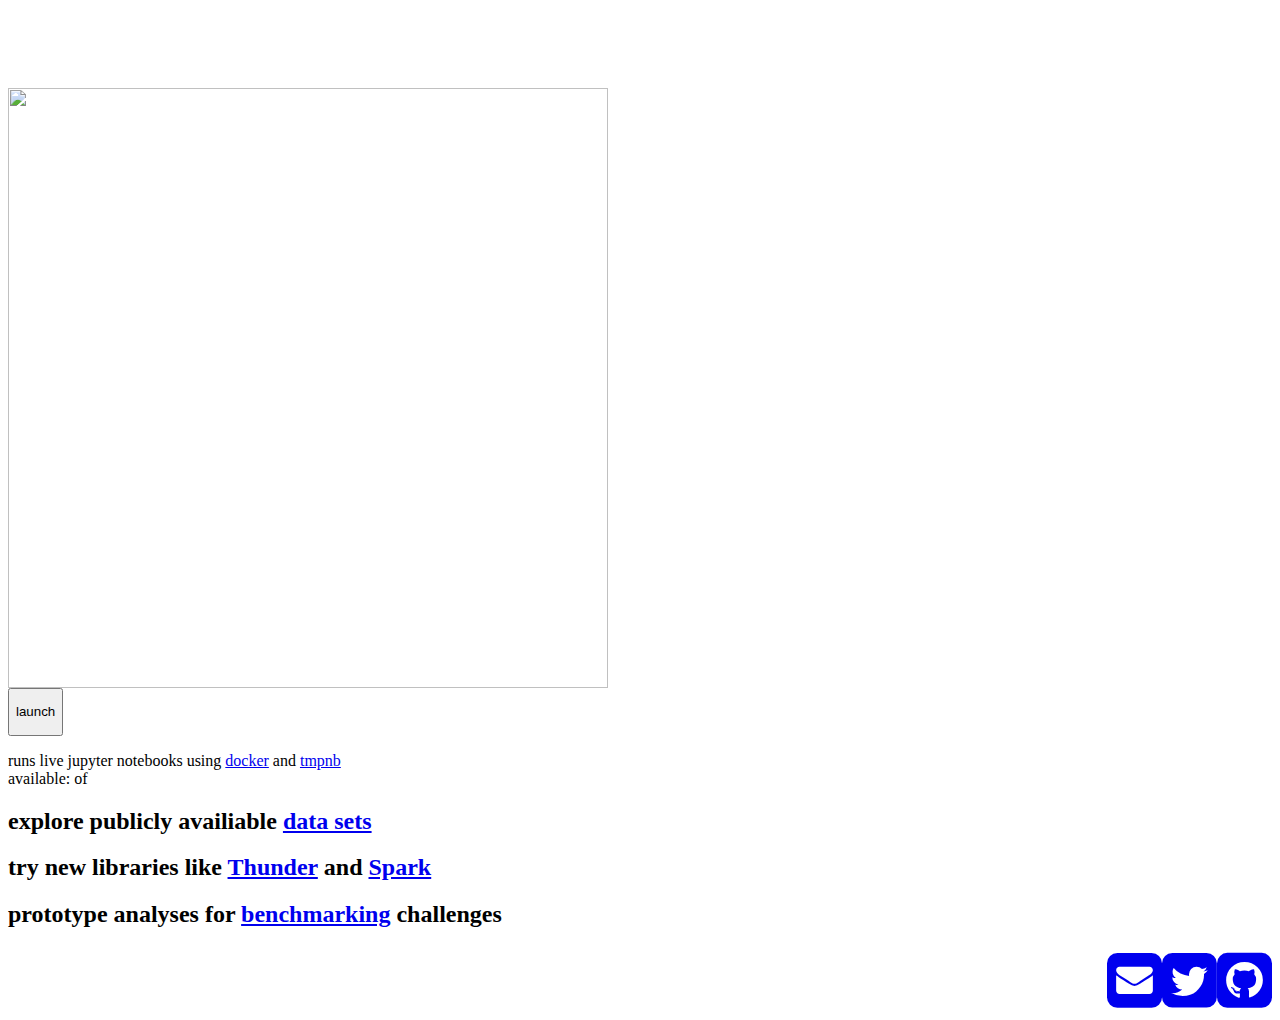
==== master/site/index.html @ a5f6572d "Changed the launch button to point to port 9000" ====
<head>
<meta charset="utf-8">
<meta http-equiv="X-UA-Compatible" content="chrome=1">
<link href='http://fonts.googleapis.com/css?family=Abel' rel='stylesheet' type='text/css'>
<title>Notebooks</title>
<link rel="stylesheet" href="css/styles.css">
<link rel="stylesheet" href="css/shelves.css">
<link href='http://fonts.googleapis.com/css?family=Abel' rel='stylesheet' type='text/css'>
<link href="http://maxcdn.bootstrapcdn.com/font-awesome/4.1.0/css/font-awesome.min.css" rel="stylesheet">
<script src="https://ajax.googleapis.com/ajax/libs/jquery/1.7.1/jquery.min.js"></script>
<link rel="icon" sizes="16x16 32x32" href="favicon.ico?v=2">
<meta name="viewport" content="width=device-width, initial-scale=1">
</head>

<html>
<body>

<section id="top">

	<div class="row">

    <div class="column-7">
      <img style="width: 600px; padding-top: 80px" src="svg/logo.svg">
    </div>

    <div class="prefix-1 column-3">
      <a class='launch-wrapper' href='http://notebooks.codeneuro.org:9000' target="_blank"><button class='launch'><p class='launch-text'>launch</p></button></a>
      <p class="info">runs live jupyter notebooks using <a class="small" href='https://github.com/docker/docker'>docker</a> and <a class="small" href='https://github.com/jupyter/tmpnb'>tmpnb</a><br>available: <span id='free'></span> of <span id='total'></span></p>
    </div>

  </div>

</section>

<section id="bottom">

	<div class="row">
	
		<div class="column-12">
			<div class="row">
				<div class="column-10 suffix-2">
					<h2>explore publicly availiable <a href='http://datasets.codeneuro.org' class="big">data sets</a></h2>
				</div>
			</div>
			<div class="row">
				<div class="column-10 prefix-2">
					<h2>try new libraries like <a class="big" href='http://thunder-project.org'>Thunder</a> and <a href='http://spark.apache.org'class="big">Spark</a></h2>
				</div>
			</div>
			<div class="row">
				<div class="column-10 prefix-1 suffix-1">
					<h2>prototype analyses for <a href='http://codeneuro.org/neurofinder' class="big">benchmarking</a> challenges</h2>
				</div>
			</div>
		</div>

	</div>

	<div class="row" style="max-width: 1450px">
		<div class="column-5 prefix-7" style="text-align: right">
		<span style='margin-left: 95px'><a class="social-link" href="mailto:info@codeneuro.org"><i id="icon" class="fa fa-envelope-square fa-4x"></i></a><a class="social-link" href="https://twitter.com/CodeNeuro"><i id="icon" class="fa fa-twitter-square fa-4x"></i></a><a class="social-link" href="http://github.com/codeneuro/notebooks"><i id="icon" class="fa fa-github-square fa-4x"></i></a></span>
		</div>
	</div>
	
</section>

<script>

	$.getJSON('http://notebooks.codeneuro.org:8000/stats', function(data) {
		var free = data.available
		var total = data.capacity
		$('#free').text(free)
		$('#total').text(total)
		var ratio = free / total
		if (ratio < 0.666 & ratio > 0.333) {
			$('#free').css('color', 'rgb(247,142,52)')
		} else if (ratio < 0.333) {
			$('#free').css('color', 'rgb(227,46,23)')
		} else {
			$('#free').css('color', 'rgb(39,184,90)')
		}
	});

</script>
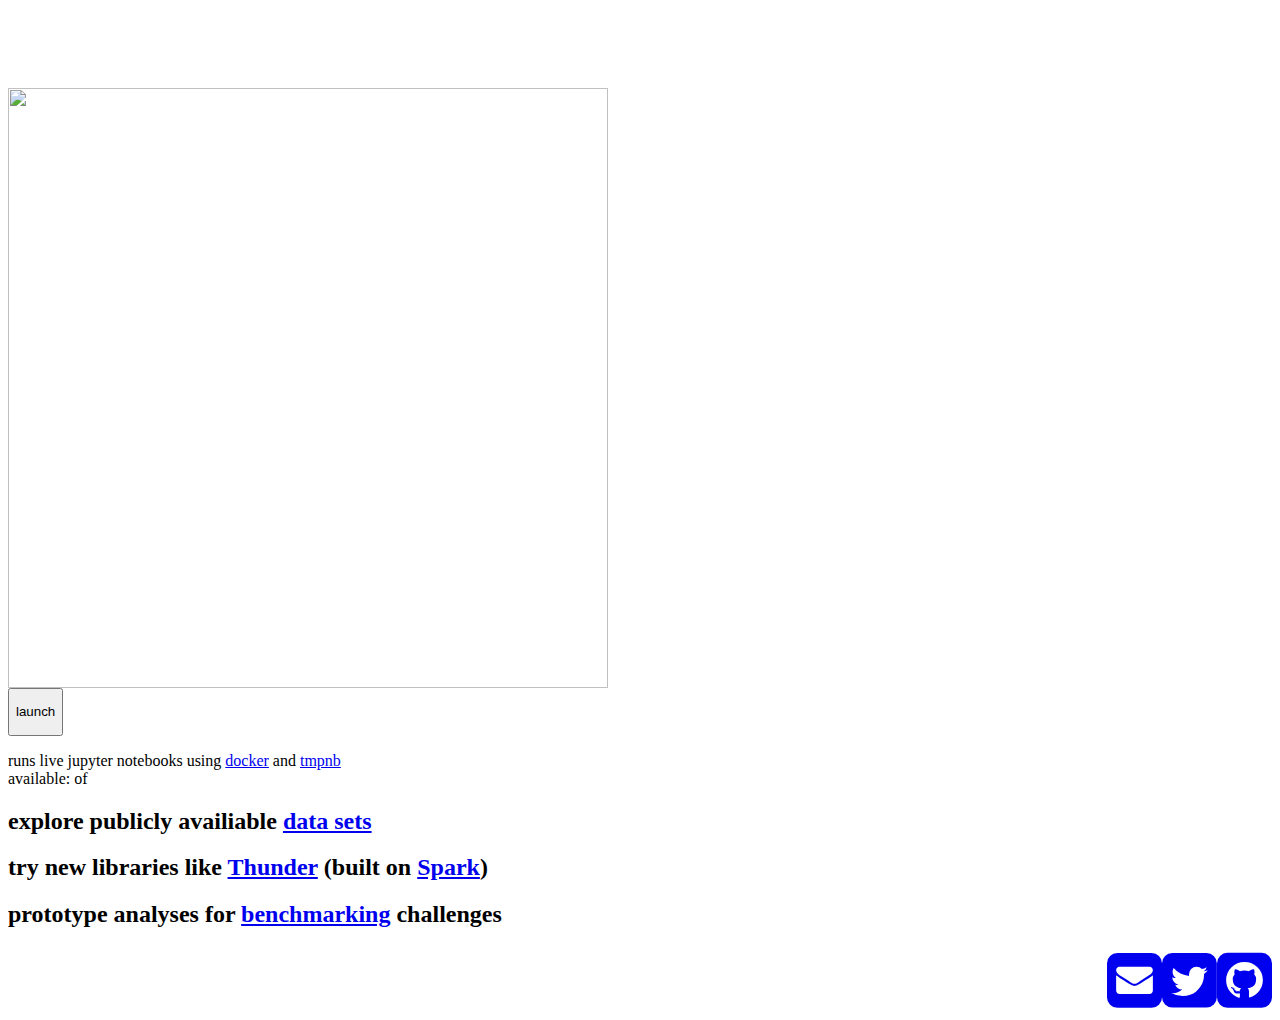
==== commit 912c4916: "Changed the main entry port from 8000 to 9000" ====
--- a/master/site/index.html
+++ b/master/site/index.html
@@ -44,7 +44,7 @@
 			</div>
 			<div class="row">
 				<div class="column-10 prefix-2">
-					<h2>try new libraries like <a class="big" href='http://thunder-project.org'>Thunder</a> and <a href='http://spark.apache.org'class="big">Spark</a></h2>
+					<h2>try new libraries like <a class="big" href='http://thunder-project.org'>Thunder</a> (built on <a href='http://spark.apache.org'class="big">Spark</a>)</h2>
 				</div>
 			</div>
 			<div class="row">
@@ -66,7 +66,7 @@
 
 <script>
 
-	$.getJSON('http://notebooks.codeneuro.org:8000/stats', function(data) {
+	$.getJSON('http://notebooks.codeneuro.org:9000/stats', function(data) {
 		var free = data.available
 		var total = data.capacity
 		$('#free').text(free)
@@ -82,3 +82,14 @@
 	});
 
 </script>
+
+<script>
+  (function(i,s,o,g,r,a,m){i['GoogleAnalyticsObject']=r;i[r]=i[r]||function(){
+  (i[r].q=i[r].q||[]).push(arguments)},i[r].l=1*new Date();a=s.createElement(o),
+  m=s.getElementsByTagName(o)[0];a.async=1;a.src=g;m.parentNode.insertBefore(a,m)
+  })(window,document,'script','//www.google-analytics.com/analytics.js','ga');
+
+  ga('create', 'UA-63776812-1', 'auto');
+  ga('send', 'pageview');
+
+</script>
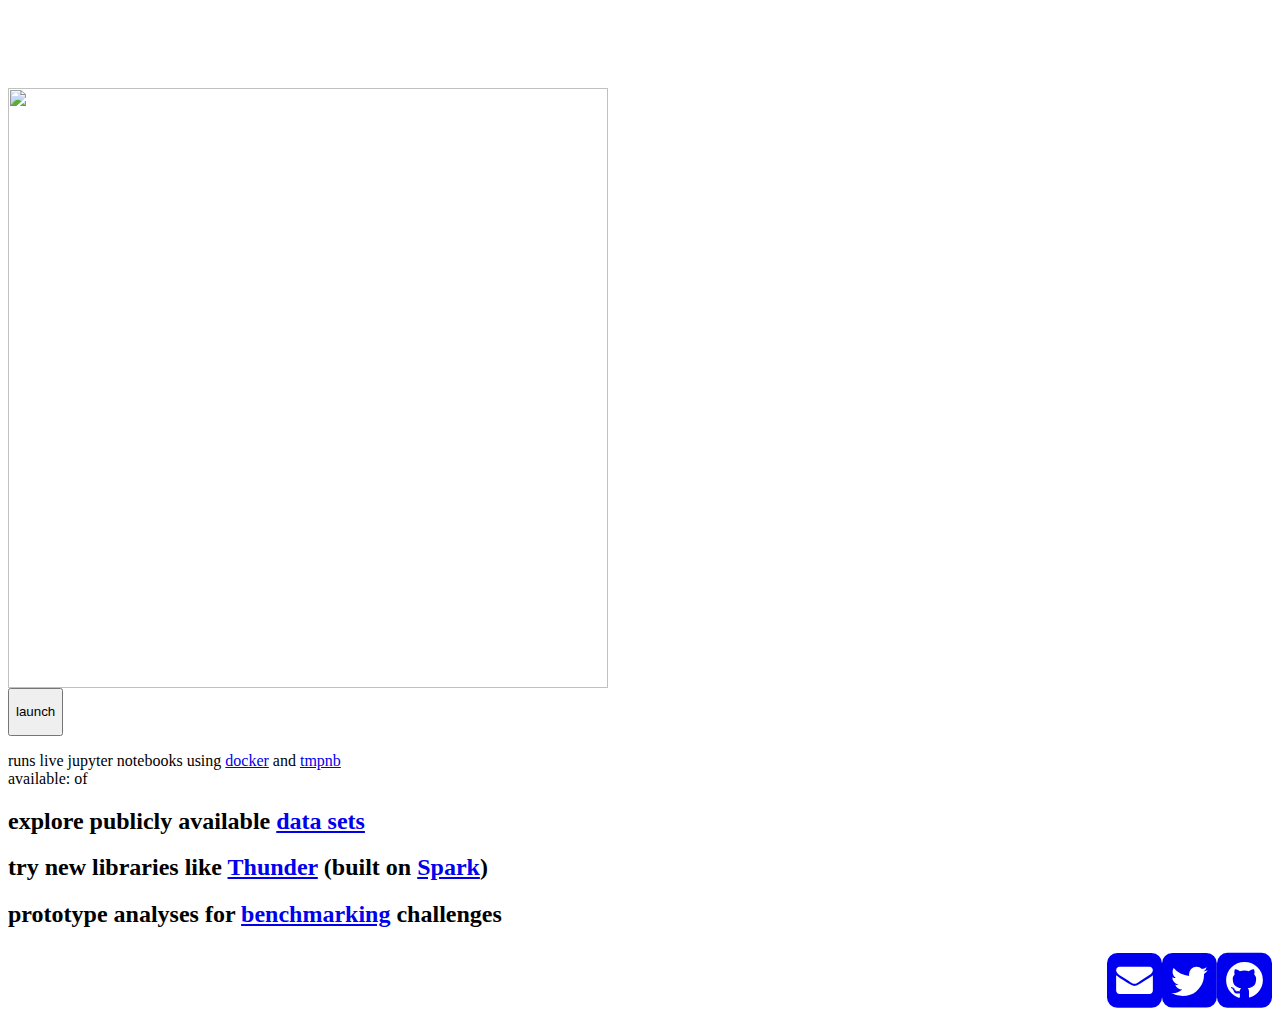
==== commit 7029664a: "Update meta description" ====
--- a/master/site/index.html
+++ b/master/site/index.html
@@ -9,6 +9,7 @@
 <link href="http://maxcdn.bootstrapcdn.com/font-awesome/4.1.0/css/font-awesome.min.css" rel="stylesheet">
 <script src="https://ajax.googleapis.com/ajax/libs/jquery/1.7.1/jquery.min.js"></script>
 <link rel="icon" sizes="16x16 32x32" href="favicon.ico?v=2">
+<meta name="description" content="Interactive notebooks for exploring and analyzing neuroscience data in the browser">
 <meta name="viewport" content="width=device-width, initial-scale=1">
 </head>
 
@@ -20,7 +21,7 @@
 	<div class="row">
 
     <div class="column-7">
-      <img style="width: 600px; padding-top: 80px" src="svg/logo.svg">
+      <a href='http://codeneuro.org'><img style="width: 600px; padding-top: 80px" src="svg/logo.svg"></a>
     </div>
 
     <div class="prefix-1 column-3">
@@ -39,7 +40,7 @@
 		<div class="column-12">
 			<div class="row">
 				<div class="column-10 suffix-2">
-					<h2>explore publicly availiable <a href='http://datasets.codeneuro.org' class="big">data sets</a></h2>
+					<h2>explore publicly available <a href='http://datasets.codeneuro.org' class="big">data sets</a></h2>
 				</div>
 			</div>
 			<div class="row">
